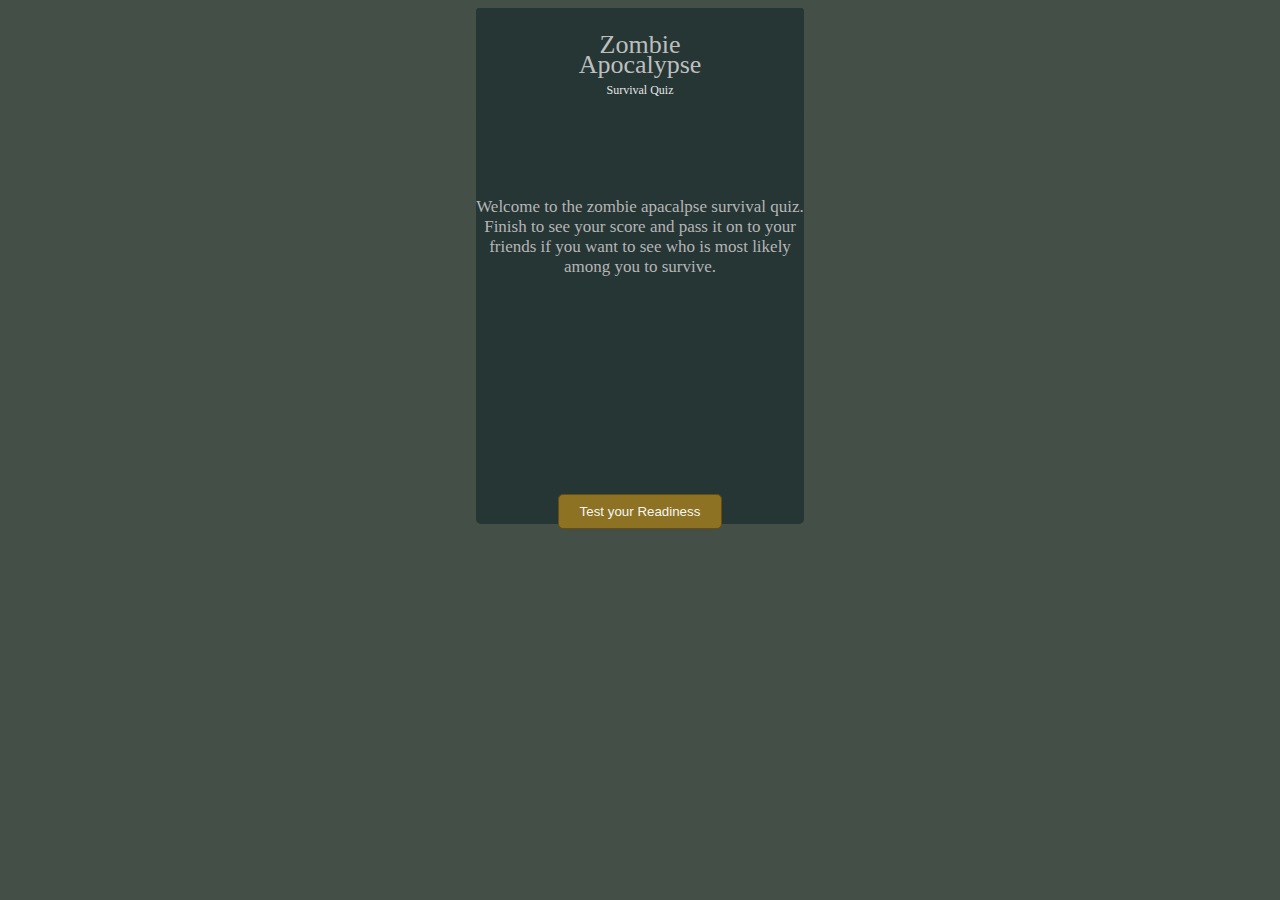
==== quizapp.html @ 01ccf89a ".01 push" ====
<!DOCTYPE html>
<html lang="en">

<head>
    <meta charset="UTF-8">
    <meta name="viewport" content="width=device-width, initial-scale=1.0">
    <title>Zombie apocolypse survival quiz</title>
    <link rel="stylesheet" type="text/css" href="main.css" />
</head>

<body>



    <div class="opencontainer">
        <div class="hero-container-1">

            <div class="heading-container-1">
                <h1>Zombie <br>Apocalypse</br></h1>
                <h2>Survival Quiz</h2>
            </div>


        </div>
        <div class="openbody">
            <p>Welcome to the zombie apacalpse survival quiz.
                Finish to see your score and pass it on to your friends if you want to see who is most likely among
                you to survive.</p>
        </div>
        <div class=button>
            <input id="submitBtn" type="submit" value="Test your Readiness">
        </div>
    </div>

    <script src="https://ajax.googleapis.com/ajax/libs/jquery/3.3.1/jquery.min.js"></script>
    <script src="questions.js"></script>
    <script src="quizlogic.js"></script>
</body>

</html
---- main.css ----
* {
box-sizing: border-box;
}


body {
    background-color:#444F48 ;
}

.opencontainer {
margin-left: auto;
margin-right: auto;
width: 328px;
/* height: 416px; */
background: #263635;
border-radius: 5px;
}

.openheadinggroup {
display: flex;
flex-direction: column;
margin: auto;
width: 151.76px;
height: 78.71px;

}

.openheadinggroup h1{

height: 60.21px;
font-family: Recoleta;
font-style: normal;
font-weight: 500;
font-size: 26px;
line-height: 20px;
/* or 77% */
padding-top: 10px;
text-align: center;

color: #BEBEBE;
}

.openheadinggroup h2 {
 /* Survival Readiness */

height: 21.52px;
font-family: Trade Gothic LT Std;
font-style: normal;
font-weight: normal;
font-size: 12px;
line-height: 14px;
text-align: center;
margin-top:-10px;
color: #E5E5E5;   
}

.openheadinggroup h3 {
height: 17.72px;
font-family: Trade Gothic LT Std;
font-style: normal;
font-weight: normal;
font-size: 10px;
line-height: 12px;
text-align: center;
margin-top:-5px;
padding-top:0px;
color: #B48F22;
}

.openbody p {
font-family: ConduitRegITC TT;
font-style: normal;
font-weight: normal;
font-size: 17px;
line-height: 20px;
/* identical to box height */

text-align: center;

color: #B5B5B5;
flex: auto;
margin-top:80px;
margin-left: 0;
margin-right: 0;
}



.button {
display: flex;
flex-direction: row;
margin: auto;
padding-top:200px;
padding-bottom:30px;
width: 164px;
height: 32px;

  
}
.button h4{
font-family: ConduitITC TT;
font-style: normal;
font-weight: normal;
font-size: 14px;
line-height: 16px;

color: #FFC107;
align-self: center;
margin: auto;

}

input[type=submit] {
width: 165px;
height: 35px;
left: 96px;
top: 605px;
color: #F5F5F5;
background: #8C7222;
border: 1px solid #674D0F;
box-sizing: border-box;
border-radius: 5px;
}

/*  First screen components */
.hero-container-1 {
  background-color: #263635;
  margin-left:auto;
  margin-right:auto;
  max-width: 330px;
  border-radius: 3px;  
  padding: 10px;
}

.heading-container-1 {
text-align: center;
}

.heading-container-1 h1 {
font-family: Recoleta;
font-style: normal;
font-weight: 500;
font-size: 26px;
line-height: 20px;
text-align: center;
color: #BEBEBE;
}

.heading-container-1 h2 {
font-family: Trade Gothic LT Std;
font-style: normal;
font-weight: normal;
font-size: 12px;
line-height: 14px;
text-align: center;
margin-top: -10px;
color: #E5E5E5;   
}

.progress-bar-1 {
margin-left:auto;
margin-right:auto;
max-width: 315px;
}

.progress-bar-1 h3 {
font-family: ConduitExLtITC TT;
font-style: normal;
font-weight: normal;
font-size: 12px;
line-height: 14px;
margin-top: 0px;
margin-bottom: 0px;
text-align: center;
color: #846815;
}

.line {
width: 315px;
height: 3px;
margin-left: auto;
margin-right: auto;
margin-top: 0px;
border-bottom: 1px solid #846815;
}

.total-progress{
width: 63px;
height: 3px;
float: left;
border-bottom: 3px solid #B48F22;
}

.question {
font-family: ConduitRegITC TT;
font-style: normal;
font-weight: normal;
font-size: 17px;
line-height: 22px;
/* identical to box height */

text-align: center;

color: #B5B5B5;
}

/* form selection */

.main {
  
}

.selection-container-1{
max-width: 315px;
margin-left:auto;
margin-right:auto;
text-align: center;   
}

.boxed label {
display: inline-block;
-webkit-appearance: none;
-moz-appearance: none;
-ms-appearance: none;
-o-appearance: none;
width: 315px;
height: 35px;
cursor: pointer;
background: #444F48;
box-shadow: 
-3px -3px 6px #4A554E, 
3px 3px 6px #3C443F;
border-radius: 5px;
margin-top: 15px;
margin-left:0px;
margin-right: 0px;

font-family: ConduitITC TT;
font-style: normal;
font-weight: normal;
font-size: 14px;
line-height: 37px;
color: #C7C8CA;
}


.boxed input[type="radio"] {
display: none;
}

.input:checked + .label {
  box-shadow: 
3px 3px 6px #4A554E, 
-3px -3px 6px #3C443F;
}

.boxed input[type="radio"]:checked + label {
font-family: ConduitITC TT;
font-style: normal;
font-weight: bold;
font-size: 17px;
line-height: 37px;
/* identical to box height */
text-align: center;
color: #F1F1F1;
}


input[type=submit] {
width: 165px;
height: 35px;
left: 96px;
top: 605px;
color: #F5F5F5;
background: #8C7222;
border: 1px solid #674D0F;
box-sizing: border-box;
border-radius: 5px;
}
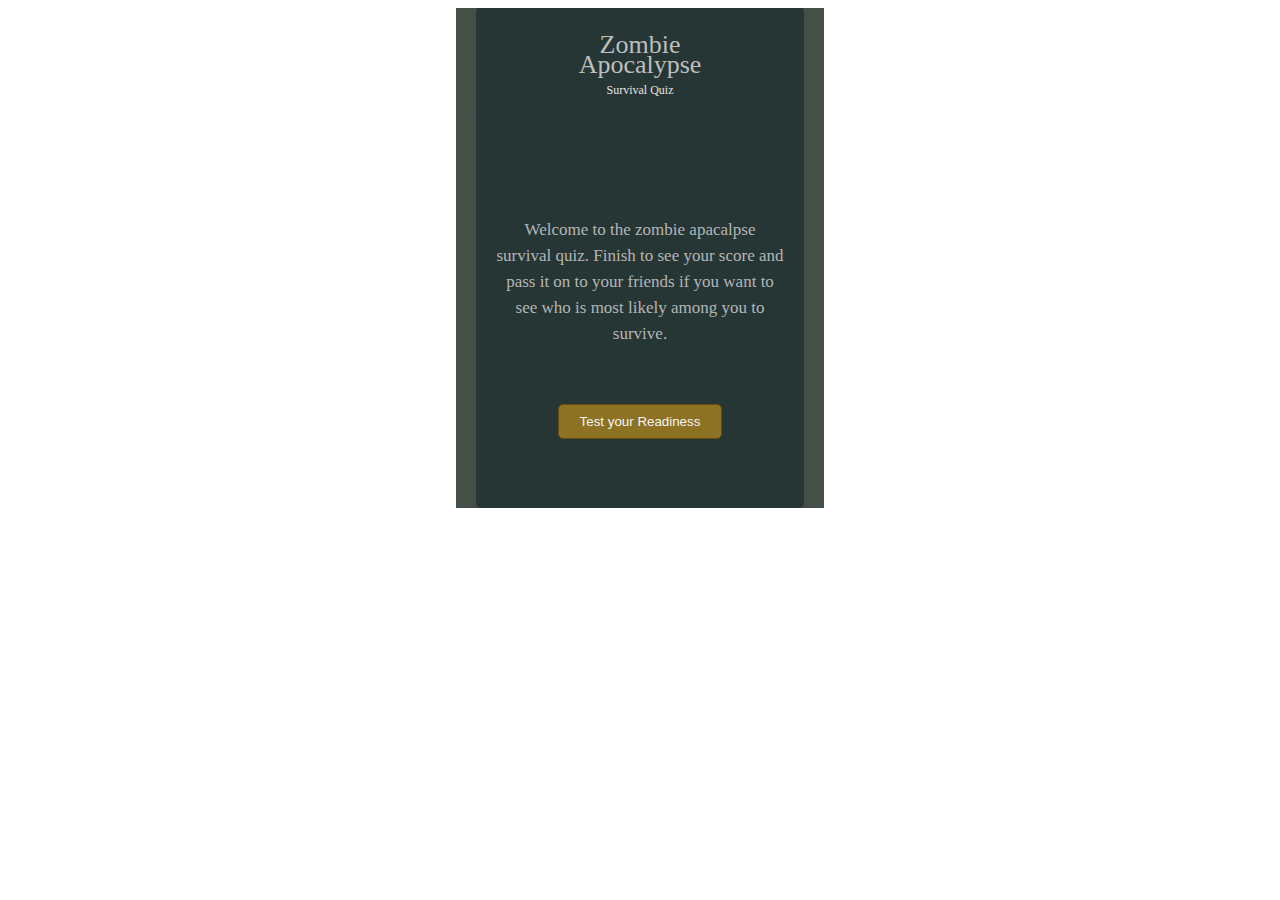
==== commit fe82cc0a: "got it to move to next question.  Fixed styling on front page, fixed styling on progress bar, and st" ====
--- a/quizapp.html
+++ b/quizapp.html
@@ -9,29 +9,25 @@
 </head>
 
 <body>
-
-
-
-    <div class="opencontainer">
-        <div class="hero-container-1">
-
-            <div class="heading-container-1">
-                <h1>Zombie <br>Apocalypse</br></h1>
-                <h2>Survival Quiz</h2>
+    <div class="wrapper">
+        <div class="opencontainer">
+            <div class="hero-container-1">
+                <div class="heading-container-1">
+                    <h1>Zombie <br>Apocalypse</br></h1>
+                    <h2>Survival Quiz</h2>
+                </div>
+                <div id="statusbar"></div>
             </div>
-
-
-        </div>
-        <div class="openbody">
-            <p>Welcome to the zombie apacalpse survival quiz.
-                Finish to see your score and pass it on to your friends if you want to see who is most likely among
-                you to survive.</p>
-        </div>
-        <div class=button>
-            <input id="submitBtn" type="submit" value="Test your Readiness">
+            <div class="openbody">
+                <p>Welcome to the zombie apacalpse survival quiz.
+                    Finish to see your score and pass it on to your friends if you want to see who is most likely among
+                    you to survive.</p>
+            </div>
+            <div class=button>
+                <input id="submitBtn" type="submit" value="Test your Readiness">
+            </div>
         </div>
     </div>
-
     <script src="https://ajax.googleapis.com/ajax/libs/jquery/3.3.1/jquery.min.js"></script>
     <script src="questions.js"></script>
     <script src="quizlogic.js"></script>
--- a/main.css
+++ b/main.css
@@ -2,31 +2,33 @@
 box-sizing: border-box;
 }
 
-
-body {
-    background-color:#444F48 ;
+.wrapper {
+  background-color: #444F48;
+  width: 368px;
+  margin: 0 auto;
 }
 
 .opencontainer {
+/* holds opening screen data  */
+min-height: 500px;
 margin-left: auto;
 margin-right: auto;
 width: 328px;
-/* height: 416px; */
 background: #263635;
 border-radius: 5px;
 }
 
 .openheadinggroup {
+/* holds the heading */
 display: flex;
 flex-direction: column;
 margin: auto;
 width: 151.76px;
 height: 78.71px;
-
 }
 
 .openheadinggroup h1{
-
+/* Zombie Apocalypse */
 height: 60.21px;
 font-family: Recoleta;
 font-style: normal;
@@ -42,7 +44,6 @@
 
 .openheadinggroup h2 {
  /* Survival Readiness */
-
 height: 21.52px;
 font-family: Trade Gothic LT Std;
 font-style: normal;
@@ -55,6 +56,7 @@
 }
 
 .openheadinggroup h3 {
+/* 1 out of x */
 height: 17.72px;
 font-family: Trade Gothic LT Std;
 font-style: normal;
@@ -68,59 +70,22 @@
 }
 
 .openbody p {
-font-family: ConduitRegITC TT;
-font-style: normal;
-font-weight: normal;
-font-size: 17px;
-line-height: 20px;
-/* identical to box height */
-
-text-align: center;
-
-color: #B5B5B5;
-flex: auto;
-margin-top:80px;
-margin-left: 0;
-margin-right: 0;
-}
-
-
-
-.button {
-display: flex;
-flex-direction: row;
-margin: auto;
-padding-top:200px;
-padding-bottom:30px;
-width: 164px;
-height: 32px;
-
-  
-}
-.button h4{
-font-family: ConduitITC TT;
-font-style: normal;
-font-weight: normal;
-font-size: 14px;
-line-height: 16px;
-
-color: #FFC107;
-align-self: center;
-margin: auto;
-
-}
-
-input[type=submit] {
-width: 165px;
-height: 35px;
-left: 96px;
-top: 605px;
-color: #F5F5F5;
-background: #8C7222;
-border: 1px solid #674D0F;
-box-sizing: border-box;
-border-radius: 5px;
-}
+/* intro paragraph */
+padding: 20px;
+    font-family: ConduitRegITC TT;
+    font-style: normal;
+    font-weight: normal;
+    font-size: 17px;
+    line-height: 26px;
+    text-align: center;
+    color: #B5B5B5;
+    flex: auto;
+    margin-top: 80px;
+    margin-left: 0;
+    margin-right: 0;
+}
+
+
 
 /*  First screen components */
 .hero-container-1 {
@@ -130,11 +95,10 @@
   max-width: 330px;
   border-radius: 3px;  
   padding: 10px;
-}
-
-.heading-container-1 {
-text-align: center;
-}
+  text-align: center;
+}
+
+
 
 .heading-container-1 h1 {
 font-family: Recoleta;
@@ -158,8 +122,6 @@
 }
 
 .progress-bar-1 {
-margin-left:auto;
-margin-right:auto;
 max-width: 315px;
 }
 
@@ -184,6 +146,18 @@
 border-bottom: 1px solid #846815;
 }
 
+.total-progress.total-progress-2 {
+  width: 126px; 
+}
+.total-progress.total-progress-3 {
+  width: 189px; 
+}
+.total-progress.total-progress-4 {
+  width: 252px; 
+}
+.total-progress.total-progress-5 {
+  width: 315px; 
+}
 .total-progress{
 width: 63px;
 height: 3px;
@@ -205,10 +179,8 @@
 }
 
 /* form selection */
-
-.main {
-  
-}
+/* **************
+ *****************/
 
 .selection-container-1{
 max-width: 315px;
@@ -277,3 +249,36 @@
 box-sizing: border-box;
 border-radius: 5px;
 }
+
+.button {
+display: flex;
+flex-direction: row;
+margin: auto;
+padding-top:20px;
+padding-bottom:30px;
+width: 164px;
+height: 32px;
+}
+
+.button h4{
+font-family: ConduitITC TT;
+font-style: normal;
+font-weight: normal;
+font-size: 14px;
+line-height: 16px;
+color: #FFC107;
+align-self: center;
+margin: auto;
+}
+
+input[type=submit] {
+width: 165px;
+height: 35px;
+left: 96px;
+top: 605px;
+color: #F5F5F5;
+background: #8C7222;
+border: 1px solid #674D0F;
+box-sizing: border-box;
+border-radius: 5px;
+}